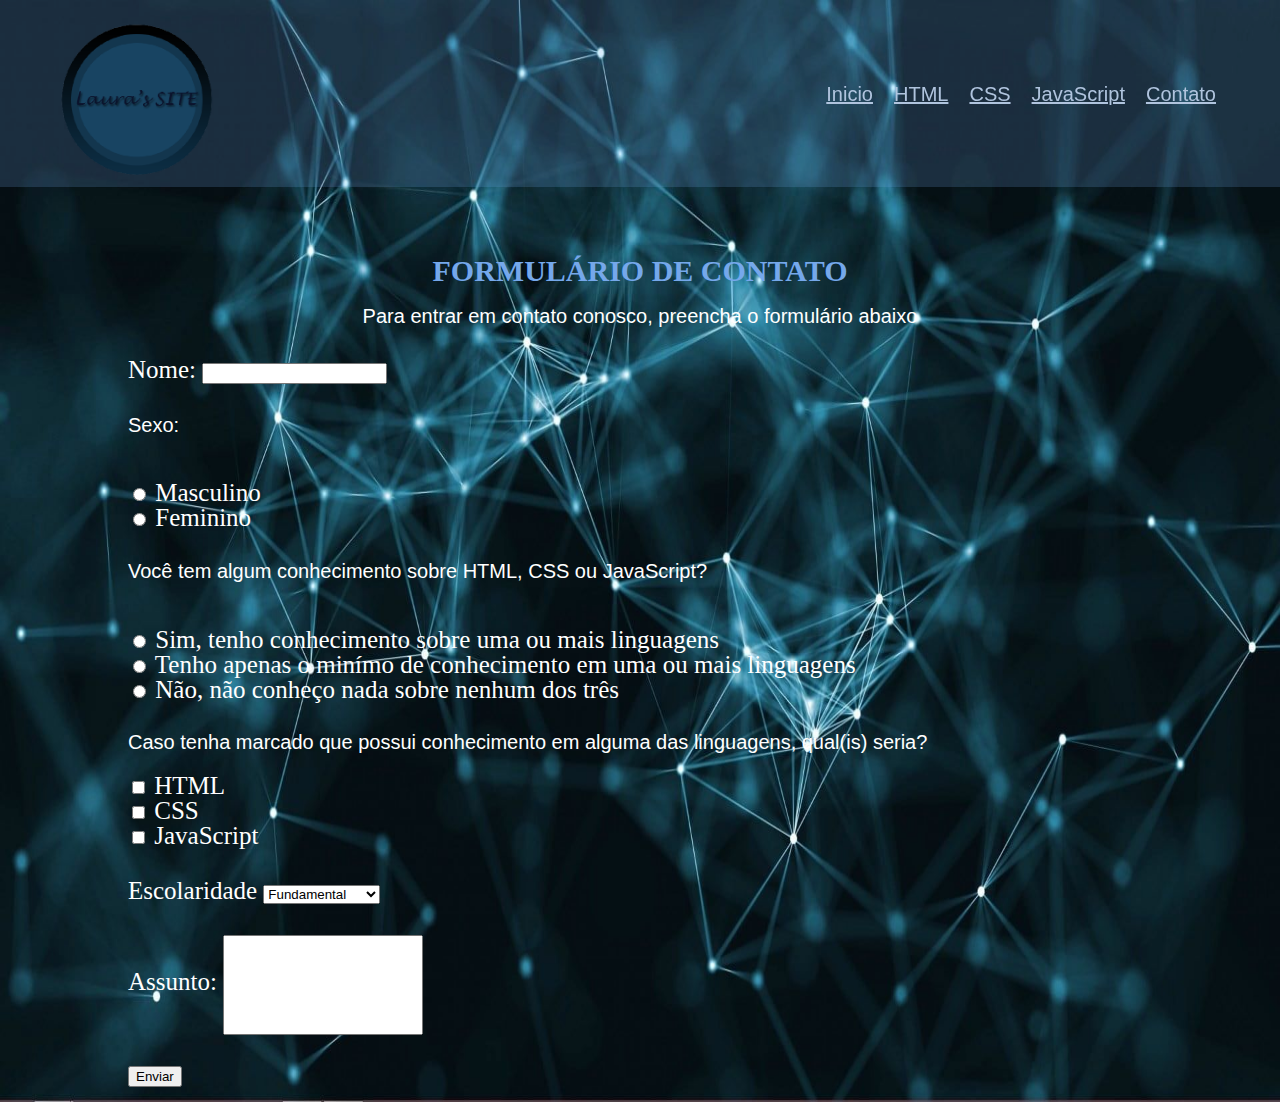
==== contato.html @ c0ca9cf0 "Add files via upload" ====
<html>
    <head>
        <title>Contato</title>
        <meta charset="utf-8">
        <meta name="viewport" content="width=device-width,initial-scale=1.0">
        <link rel="stylesheet" type="text/css" href="css/reset.css">
        <link rel="stylesheet" type="text/css" href="css/estilo.css">
        <link rel="shortcut icon" href="img/favicon.png">
    </head>

    <body>
        <header class="fixo">
        <img class="imglogo" src="img/logo.png">
		<nav class="menuopcoes">
			<ul class="ajustes">
				<li><a href="index.html">Inicio</a></li>
				<li><a href="#HTML">HTML</a></li>
				<li><a href="#CSS">CSS</a></li>
				<li><a href="javascript.html">JavaScript</a></li>
				<li><a href="contato.html">Contato</a></li>
			</ul>	
		</nav>
        </header>

        <div class="container">
            <h1>Formulário de contato</h1>
                <p class="centro">Para entrar em contato conosco, preencha o formulário abaixo</p>
            <form class="ajustecontato">
                <div class="name">
                    <label>Nome:</label>
                    <input type="text">
                </div>
                <div class="ajustecontato">
                    <p>Sexo:</p><br>
                    <input type="radio" id="male" name="gender" value="male">
                    <label for="male">Masculino</label><br>
                    <input type="radio" id="female" name="gender" value="female">
                    <label for="female">Feminino</label><br>
                </div>
                <div class="ajustecontato">
                    <p>Você tem algum conhecimento sobre HTML, CSS ou JavaScript?</p><br>
                    <input type="radio">
                    <label>Sim, tenho conhecimento sobre uma ou mais linguagens</label><br>
                    <input type="radio">
                    <label>Tenho apenas o minímo de conhecimento em uma ou mais linguagens</label><br>
                    <input type="radio">
                    <label>Não, não conheço nada sobre nenhum dos três</label><br>
                </div>
                <div class="ajustecontato">
                    <p>Caso tenha marcado que possui conhecimento em alguma das linguagens, qual(is) seria?</p>
                    <input type="checkbox">
                    <label>HTML</label><br>
                    <input type="checkbox">
                    <label>CSS</label><br>
                    <input type="checkbox">
                    <label>JavaScript</label><br>
                </div>
                <div class="ajustecontato">
                <label>Escolaridade</label>
                <select>
                    <option>Fundamental</option>
                    <option>Ensino Médio</option>
                    <option>Ensino Superior</option>
                    <option>Especialização</option>
                </select>
                </div>
                <div class="ajustecontato">
                    <label>Assunto:</label>
                    <input type="textarea" style="width: 200px;height: 100;">
                </div>
                <div class="submit">
                    <input type="submit" value="Enviar">
                </div>
            </form>
        </div>
    </body>
</html>
---- css/estilo.css ----
body {background-image: url(../img/background.jpg);
        background-repeat: round;
        color:#fff;
        
}

    .container {width: 80%;
                margin-left: auto;
                margin-right: auto;
                margin-top: 45%;
}

  header, footer {background-color:  rgba(40, 116, 166, 0.7);
                  position: relative;
                  display: flex;
                  flex-direction: column;
                  align-items: center;
                  font-size: 1.5em;
                  line-height: 1.5;
  }

  h1, h2 {text-align: center;
          text-transform: uppercase;
          color:#75a8eb;
          border-style: dotted;
          border-color: #B0C4DE;
          margin-top: 2%;
          margin-bottom: 2%;
          font-size: 30px;
          font-weight: bold;
}

  figure {text-align: center;

}

  img {width: 70%;

}

   .imglogo {width: 20%;

}

  p, ul li, ol li {font-family: arial;
                   text-align: justify;
                   margin-top: 2%;
                   margin-bottom: 2%;
                   font-size: 20px;

}

    .centro {text-align: center;
}

  a {color: #B0C4DE;
     text-decoration: underline;
}

  table {border-collapse: collapse;
}

  th, td {text-align: center;
          border: groove;
          border-color: #B0C4DE;
          font-size: 20px;
}

.button { background-color: #B0C4DE;
          border: none;
          color: black;
          padding: 15px 32px;
          text-align: center;
          text-decoration: none;
          display: inline-block;
          font-size: 16px;
          margin: 4px 2px;
          cursor: pointer;

}

.fixo { position:fixed;
          top:0%;
          right: 0%;
          left: 0%;
          z-index: 1000px;

  }

.ajustes { text-align: center;

}

 .ajustes :hover {background-color: black;

 }

@media screen and (min-width: 600px) {
  .container {
    margin-top: 20%;
} 

  header { position: relative;
           flex-direction: row;
           background-color: rgba(117, 168, 235, 0.2);
}

  .menuopcoes { position: absolute;
                right:5%;
                top: 40%;
  }

  .menuopcoes ul li { display: inline;
                      margin-left: 15px;

  }
} 

.ajustecontato, .submit { font-size: 25px;
                 margin-bottom: 1.5%;
                 margin-top: 3%;

}

.floattest { width:200px;
  height:200px;
  margin-right: 15px;
  margin-left: 15px;
  float: right;
}
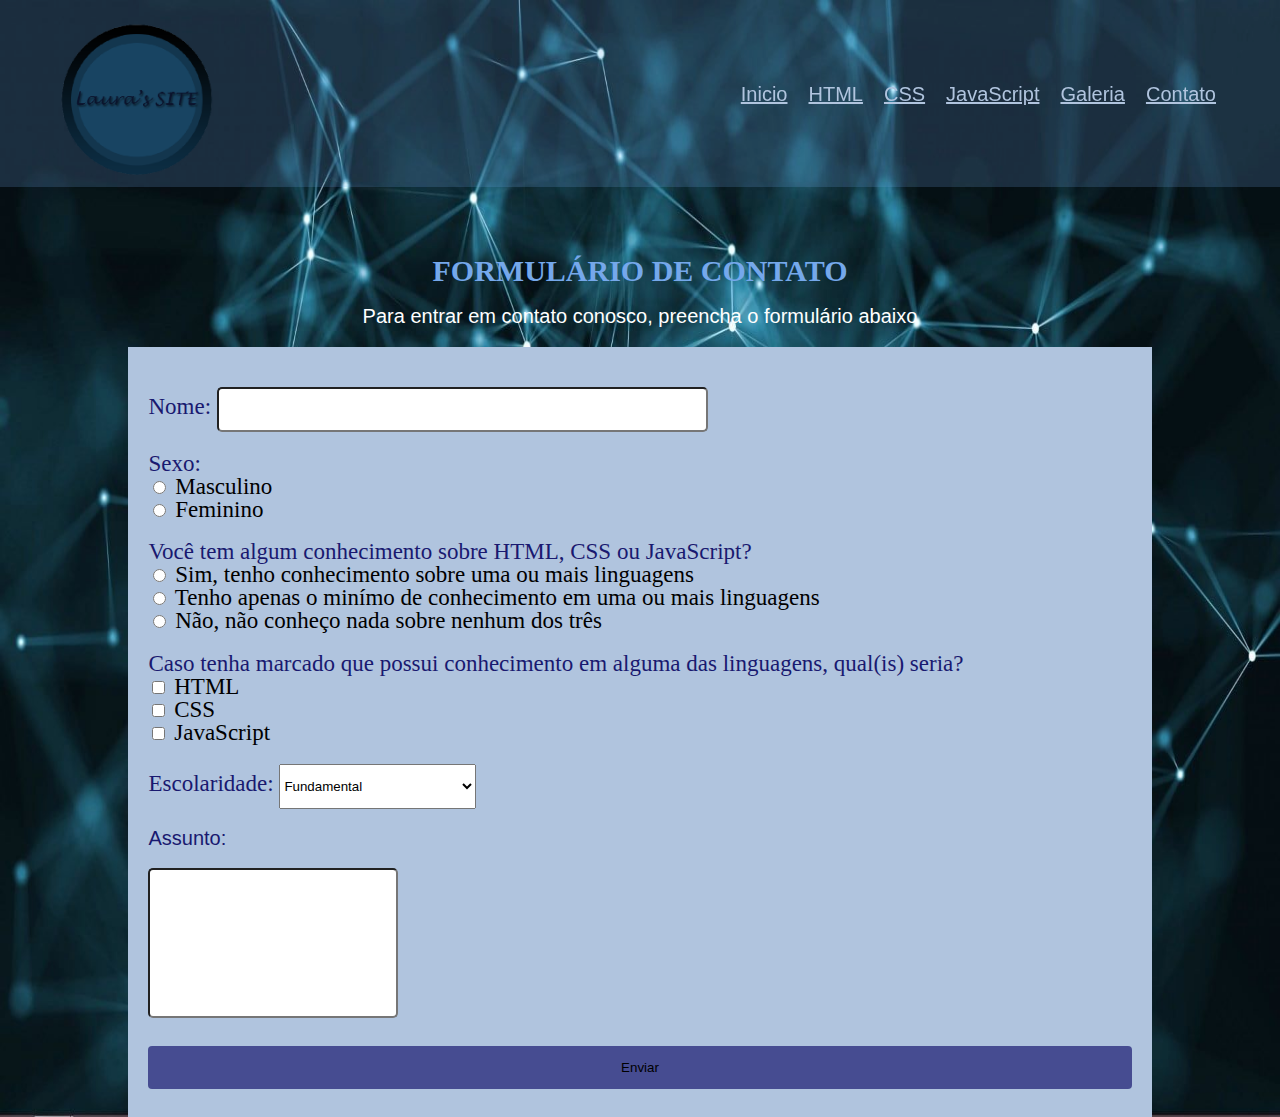
==== commit 9a27d139: "Add files via upload" ====
--- a/contato.html
+++ b/contato.html
@@ -14,9 +14,10 @@
 		<nav class="menuopcoes">
 			<ul class="ajustes">
 				<li><a href="index.html">Inicio</a></li>
-				<li><a href="#HTML">HTML</a></li>
-				<li><a href="#CSS">CSS</a></li>
+				<li><a href="index.html#HTML">HTML</a></li>
+				<li><a href="index.html#CSS">CSS</a></li>
 				<li><a href="javascript.html">JavaScript</a></li>
+                <li><a href="index.html#galeria">Galeria</a></li>
 				<li><a href="contato.html">Contato</a></li>
 			</ul>	
 		</nav>
@@ -25,20 +26,21 @@
         <div class="container">
             <h1>Formulário de contato</h1>
                 <p class="centro">Para entrar em contato conosco, preencha o formulário abaixo</p>
-            <form class="ajustecontato">
-                <div class="name">
-                    <label>Nome:</label>
-                    <input type="text">
+            <div class="formatcontato">
+            <form>
+                <div class="ajustecontato">
+                    <label class="titles">Nome:</label>
+                    <input type="text" style="width: 50%;border-radius: 5px;height: 5%;">
                 </div>
                 <div class="ajustecontato">
-                    <p>Sexo:</p><br>
+                    <label class="titles">Sexo:</label><br>
                     <input type="radio" id="male" name="gender" value="male">
                     <label for="male">Masculino</label><br>
                     <input type="radio" id="female" name="gender" value="female">
                     <label for="female">Feminino</label><br>
                 </div>
                 <div class="ajustecontato">
-                    <p>Você tem algum conhecimento sobre HTML, CSS ou JavaScript?</p><br>
+                    <label class="titles">Você tem algum conhecimento sobre HTML, CSS ou JavaScript?</label><br>
                     <input type="radio">
                     <label>Sim, tenho conhecimento sobre uma ou mais linguagens</label><br>
                     <input type="radio">
@@ -47,7 +49,7 @@
                     <label>Não, não conheço nada sobre nenhum dos três</label><br>
                 </div>
                 <div class="ajustecontato">
-                    <p>Caso tenha marcado que possui conhecimento em alguma das linguagens, qual(is) seria?</p>
+                    <label style="color:#191970;">Caso tenha marcado que possui conhecimento em alguma das linguagens, qual(is) seria?</label><br>
                     <input type="checkbox">
                     <label>HTML</label><br>
                     <input type="checkbox">
@@ -56,7 +58,7 @@
                     <label>JavaScript</label><br>
                 </div>
                 <div class="ajustecontato">
-                <label>Escolaridade</label>
+                <label class="titles">Escolaridade:</label>
                 <select>
                     <option>Fundamental</option>
                     <option>Ensino Médio</option>
@@ -65,13 +67,14 @@
                 </select>
                 </div>
                 <div class="ajustecontato">
-                    <label>Assunto:</label>
-                    <input type="textarea" style="width: 200px;height: 100;">
+                    <p class="titles">Assunto:</p>
+                    <input type="textarea" style="width: 250px;height: 150;border-radius: 5px;">
                 </div>
                 <div class="submit">
                     <input type="submit" value="Enviar">
                 </div>
             </form>
+            </div>
         </div>
     </body>
 </html>--- a/css/estilo.css
+++ b/css/estilo.css
@@ -55,6 +55,8 @@
 
   a {color: #B0C4DE;
      text-decoration: underline;
+     font-family: arial;
+     font-size: 20px;
 }
 
   table {border-collapse: collapse;
@@ -64,19 +66,6 @@
           border: groove;
           border-color: #B0C4DE;
           font-size: 20px;
-}
-
-.button { background-color: #B0C4DE;
-          border: none;
-          color: black;
-          padding: 15px 32px;
-          text-align: center;
-          text-decoration: none;
-          display: inline-block;
-          font-size: 16px;
-          margin: 4px 2px;
-          cursor: pointer;
-
 }
 
 .fixo { position:fixed;
@@ -95,15 +84,113 @@
 
  }
 
-@media screen and (min-width: 600px) {
+
+
+.floattest { width:300px;
+  height:300px;
+  margin-right: 15px;
+  margin-left: 15px;
+  margin-top: 30px;
+  float: right;
+}
+
+.formatcontato {background-color: #B0C4DE;
+                color: black;
+                font-size: 23px;
+                margin-left: auto;
+                margin-right: auto;
+                padding: 2%;
+
+}
+
+.ajustecontato { margin-top: 2%;
+                 margin-bottom: 2%;
+
+}
+
+.titles { color: #191970;
+
+}
+
+input[type=submit]{
+  width: 100%;
+  background-color: rgba(25, 25, 112, 0.7);
+  color: black;
+  padding: 14px 20px;
+  margin: 8px 0;
+  border: none;
+  border-radius: 4px;
+  cursor: pointer;
+}
+
+input[type=submit]:hover {
+  background-color: rgba(25, 25, 112, 1);
+}
+
+select { width: 20%;
+         height: 5%;
+}
+
+#sobre {
+  display: flex;
+  align-items: center;
+  position: relative;
+  margin: 0 auto;
+  width: 100%; 
+}
+
+.iconul {
+  position: relative;
+  margin: 10px 0px;
+}
+
+.iconul::before {
+  content: '' ;
+  position: relative;
+  left: 0;
+  top: 0;
+  padding: 10px 15px;
+  background-image: url('../img/iconul.png');
+  background-repeat: no-repeat;
+}
+
+#galeria {
+  display: flex;
+  flex-direction: column;
+  align-items: center;
+  margin: 2px 2px;
+}
+
+#galeria, .galeria {
+  padding: 10px;
+}
+
+@media screen and (min-width: 250px) {
   .container {
-    margin-top: 20%;
+    margin-top: 55%;
+  }
+
+  h3 {
+    text-align: center;
+    color: #b0d0de;
+    font-size: 20px;
+  }
+
+  #sobre, .sobre, #galeria {
+    text-align: center;
+    width: 100%;
+  }
+
 } 
+
+@media screen and (min-width: 780px) {
+  .container{ margin-top: 20%; 
+  }
 
   header { position: relative;
            flex-direction: row;
            background-color: rgba(117, 168, 235, 0.2);
-}
+ }
 
   .menuopcoes { position: absolute;
                 right:5%;
@@ -114,19 +201,27 @@
                       margin-left: 15px;
 
   }
-} 
-
-.ajustecontato, .submit { font-size: 25px;
-                 margin-bottom: 1.5%;
-                 margin-top: 3%;
-
-}
-
-.floattest { width:200px;
-  height:200px;
-  margin-right: 15px;
-  margin-left: 15px;
-  float: right;
-}
-
-
+
+  h3 {
+    text-align: center;
+    color: #b0d0de;
+    font-size: 20px;
+  }
+  
+  #galeria {
+    flex-direction: row;
+    flex-wrap: wrap;
+  }
+
+  .imggaleria {
+    width: 70%;
+    border-radius: 3%;
+    box-shadow: 8px 8px #B0C4DE;
+  }
+
+  #sobre, .sobre {
+    width: 60%;
+    text-align: center;
+  }
+
+} 